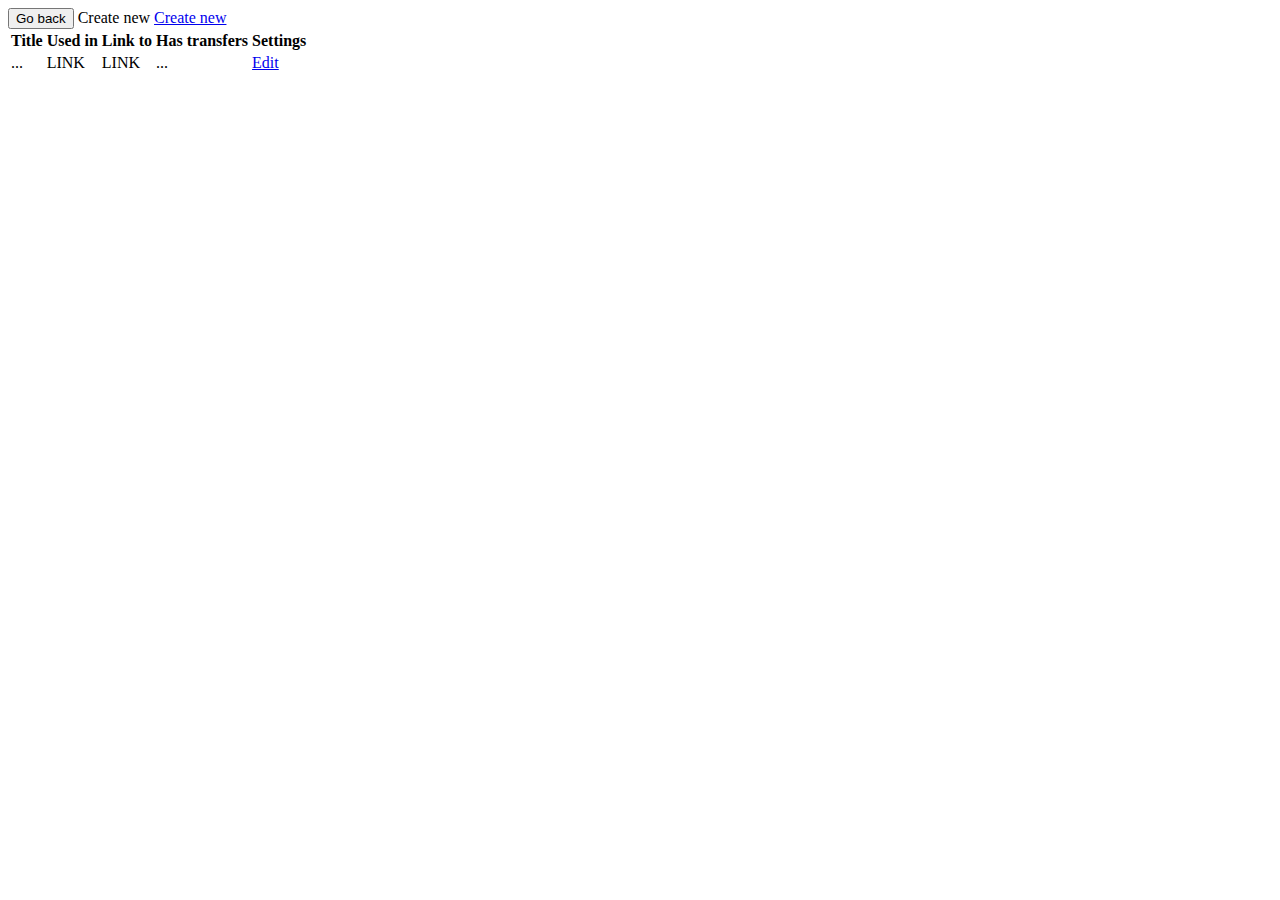
==== src/main/resources/templates/categories.html @ 426bf992 "Create profile page" ====
<!DOCTYPE html>
<html xmlns:th="https://www.thymeleaf.org">

<head th:replace="index.html :: head"></head>

<body>
  <div th:replace="index.html :: header"></div>

  <main class="container">
    <section class="card content">
        <button th:if="${parent != null}" onclick="history.back()" class="button button-cancel">Go back</button>

        <a th:if="${parent != null}" th:href="'/categories/new?parentId=' + ${parent}" class="button">Create new</a>
        <a th:if="${parent == null}" href="/categories/new" class="button">Create new</a>
        
        <table class="table">
        <thead>
          <tr>
            <th>Title</th>
            <th>Used in</th>
            <th>Link to</th>
            <th>Has transfers</th>
            <th>Settings</th>
          </tr>
        </thead>
        <tbody>
            <tr th:each="category: ${categories}">
                <td th:text="${category.title}">...</td>
                <td>
                   <div th:each="wallet : ${category.inWallets}">
                        <a 
                            th:href="'/transfers?walletId=' + ${wallet.id}" 
                            th:text="${wallet.title}">LINK</a>
                   </div>
                </td>
                <td>
                   <div th:each="wallet : ${category.wallets}">
                        <a 
                            th:href="'/wallets/' + ${wallet.id}" 
                            th:text="${wallet.title}">LINK</a>
                   </div>
                </td>
                <td th:text="${category.hasTransfers ? 'yes' : 'no'}">...</td>
                <td style="display: flex; gap: 1rem;">
                    
                    <a class="button" th:href="'/categories/' + ${category.id}" href="#">Edit</a>
                    
                </td>
            </tr>
        </tbody>
      </table>
    </section>
  </main>

  <div th:replace="index.html :: footer"></div>

</body>

</html>
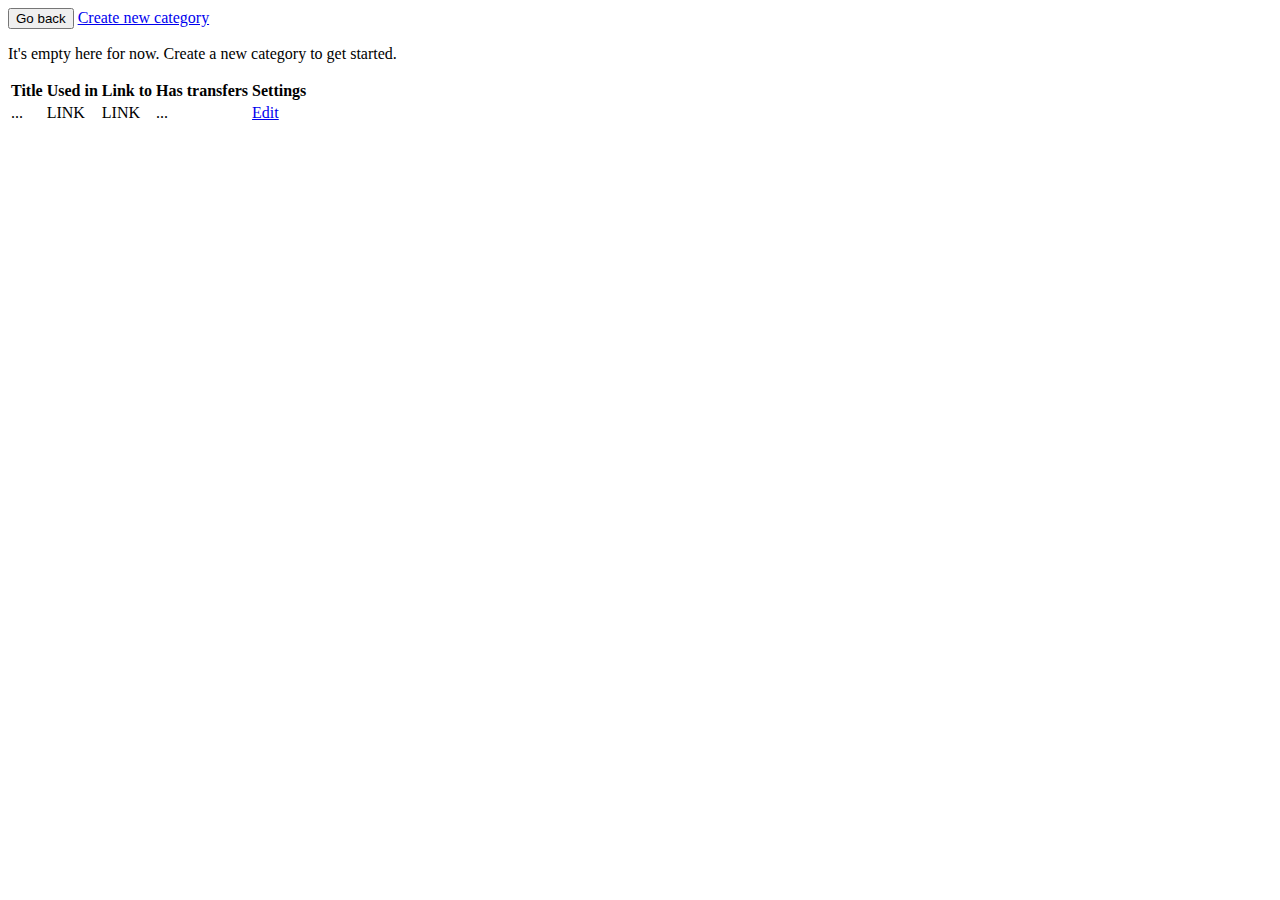
==== commit c4006639: "Create info messages for new users" ====
--- a/src/main/resources/templates/categories.html
+++ b/src/main/resources/templates/categories.html
@@ -10,10 +10,13 @@
     <section class="card content">
         <button th:if="${parent != null}" onclick="history.back()" class="button button-cancel">Go back</button>
 
-        <a th:if="${parent != null}" th:href="'/categories/new?parentId=' + ${parent}" class="button">Create new</a>
-        <a th:if="${parent == null}" href="/categories/new" class="button">Create new</a>
+        <a th:if="${parent == null}" href="/categories/new" class="button">Create new category</a>
         
-        <table class="table">
+        <p th:if="${categories.isEmpty()}" class="medium center">
+            It's empty here for now. Create a new category to get started.
+        </p>
+        
+        <table class="table" th:if="${! categories.isEmpty()}">
         <thead>
           <tr>
             <th>Title</th>
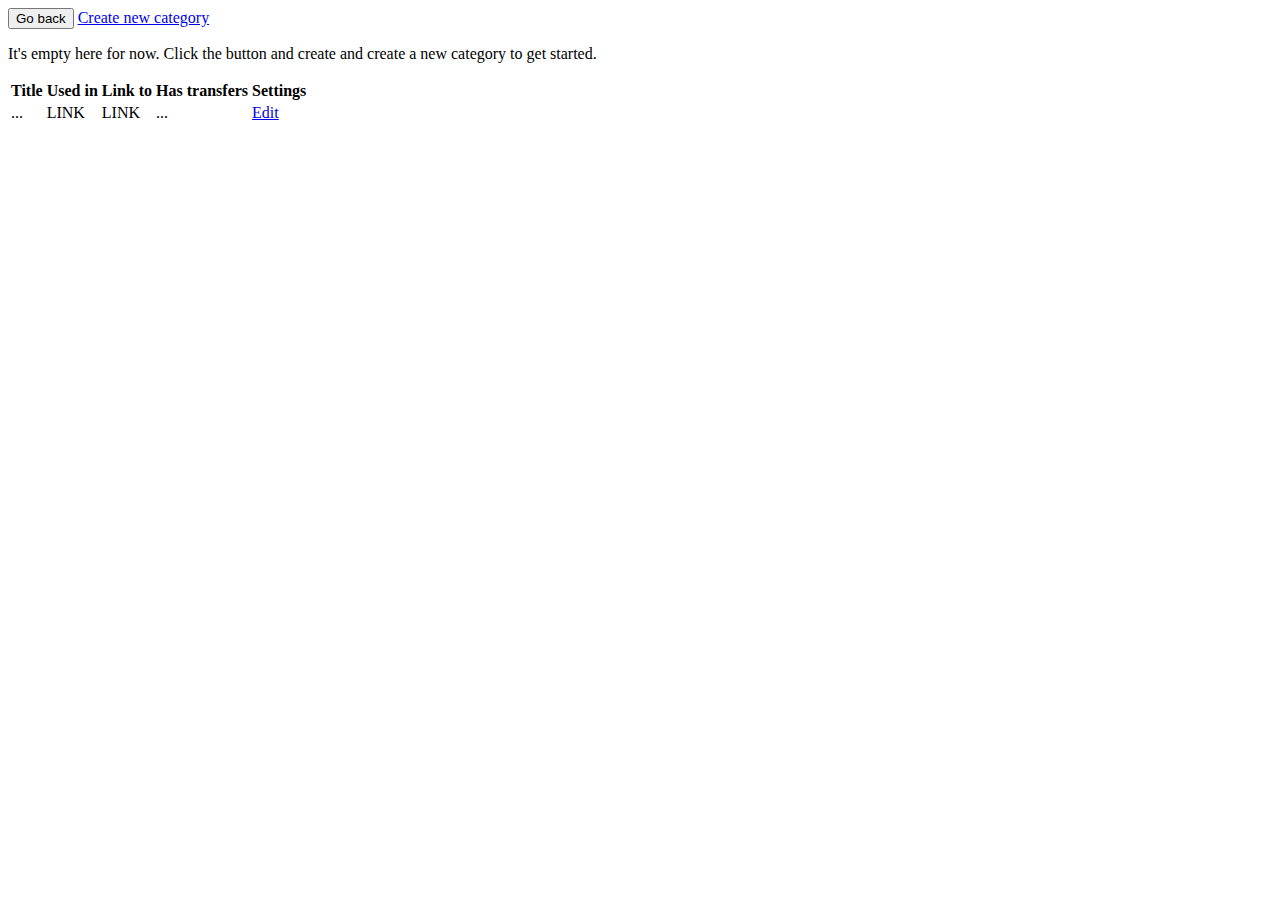
==== commit 004c7250: "fix ui text" ====
--- a/src/main/resources/templates/categories.html
+++ b/src/main/resources/templates/categories.html
@@ -13,7 +13,7 @@
         <a th:if="${parent == null}" href="/categories/new" class="button">Create new category</a>
         
         <p th:if="${categories.isEmpty()}" class="medium center">
-            It's empty here for now. Create a new category to get started.
+            It's empty here for now. Click the button and create and create a new category to get started.
         </p>
         
         <table class="table" th:if="${! categories.isEmpty()}">
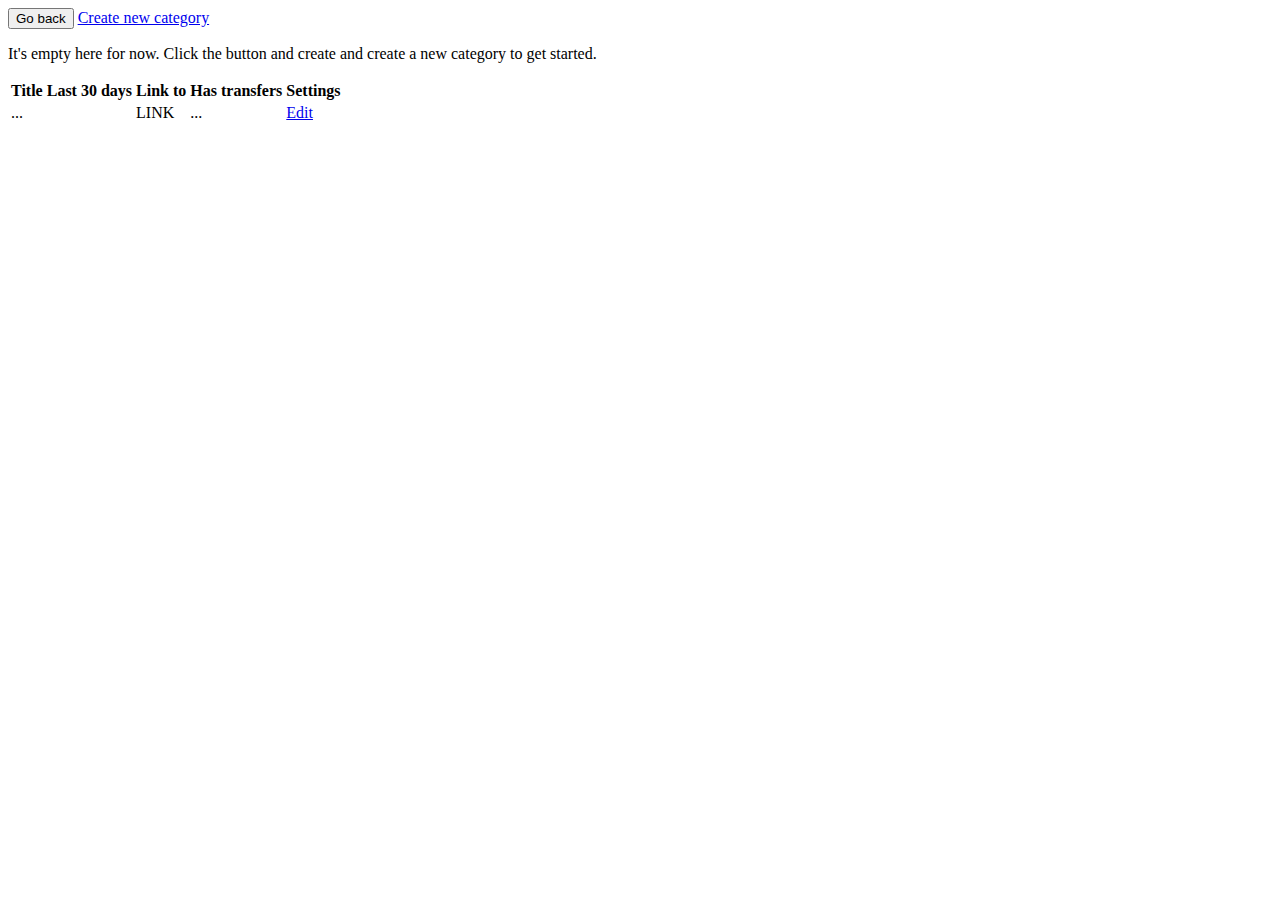
==== commit 5ec5505b: "Update statistics" ====
--- a/src/main/resources/templates/categories.html
+++ b/src/main/resources/templates/categories.html
@@ -20,7 +20,7 @@
         <thead>
           <tr>
             <th>Title</th>
-            <th>Used in</th>
+            <th>Last 30 days</th>
             <th>Link to</th>
             <th>Has transfers</th>
             <th>Settings</th>
@@ -30,11 +30,11 @@
             <tr th:each="category: ${categories}">
                 <td th:text="${category.title}">...</td>
                 <td>
-                   <div th:each="wallet : ${category.inWallets}">
-                        <a 
-                            th:href="'/transfers?walletId=' + ${wallet.id}" 
-                            th:text="${wallet.title}">LINK</a>
-                   </div>
+                    <div 
+                        th:each="item : ${category.last30Days}" 
+                        class="money" 
+                        th:text="${item.currency.toUpperCase()} + ' ' + ${item.value}"> 
+                    </div>
                 </td>
                 <td>
                    <div th:each="wallet : ${category.wallets}">
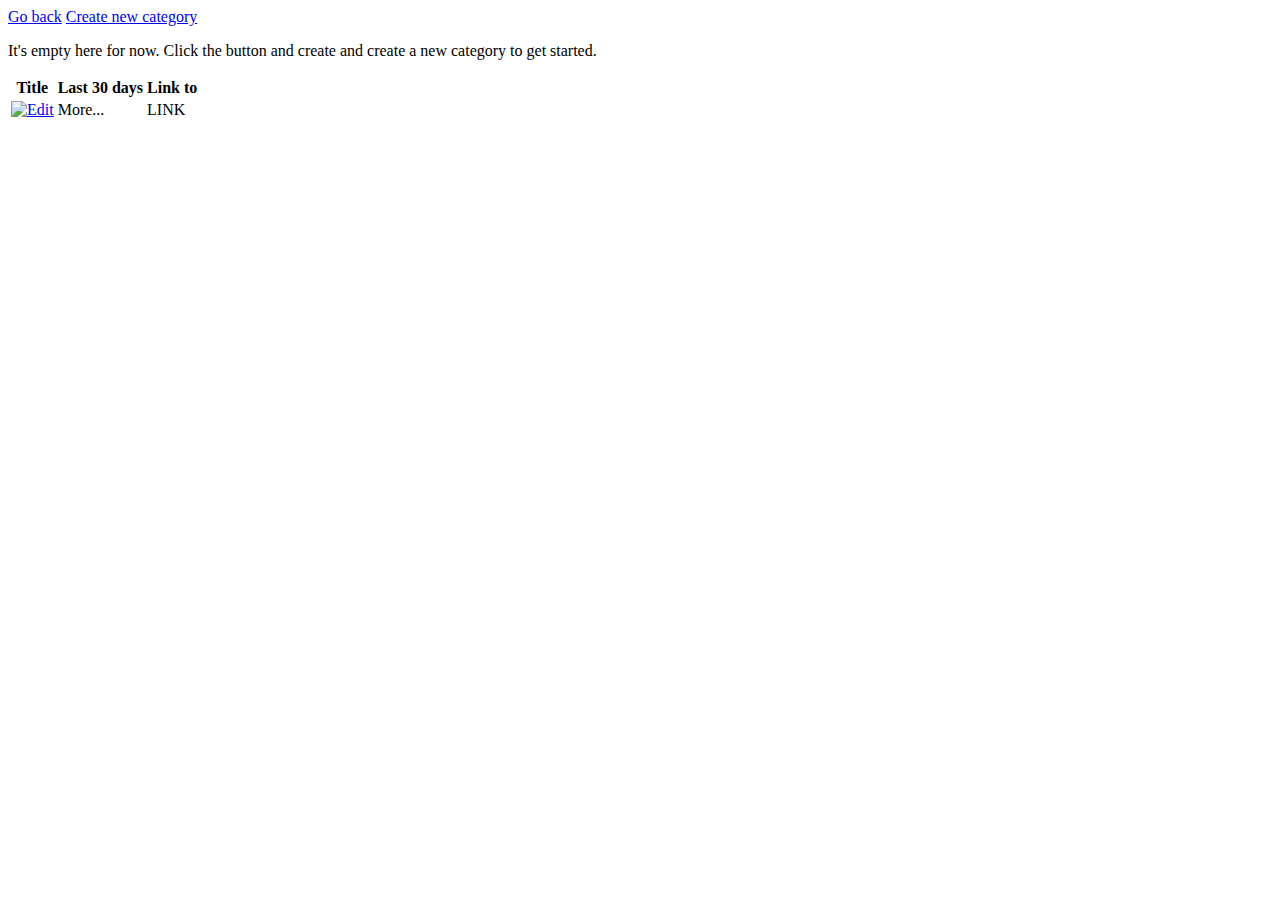
==== commit 7177c1a7: "Add category statistic" ====
--- a/src/main/resources/templates/categories.html
+++ b/src/main/resources/templates/categories.html
@@ -4,11 +4,13 @@
 <head th:replace="index.html :: head"></head>
 
 <body>
-  <div th:replace="index.html :: header"></div>
+  <div th:replace="~{ index.html :: header }"></div>
 
   <main class="container">
+  
     <section class="card content">
-        <button th:if="${parent != null}" onclick="history.back()" class="button button-cancel">Go back</button>
+        
+        <a onclick="history.back()" href="#">Go back</a>
 
         <a th:if="${parent == null}" href="/categories/new" class="button">Create new category</a>
         
@@ -22,32 +24,28 @@
             <th>Title</th>
             <th>Last 30 days</th>
             <th>Link to</th>
-            <th>Has transfers</th>
-            <th>Settings</th>
           </tr>
         </thead>
         <tbody>
             <tr th:each="category: ${categories}">
-                <td th:text="${category.title}">...</td>
-                <td>
-                    <div 
-                        th:each="item : ${category.last30Days}" 
-                        class="money" 
-                        th:text="${item.currency.toUpperCase()} + ' ' + ${item.value}"> 
+                <td >
+                    <span th:text="${category.title}"></span>
+                    <a th:href="'/categories/' + ${category.id} + '/edit'" href="#">
+                        <img class="text-ico" alt="Edit" th:src="@{/pen.svg}" src="#">
+                    </a>
+                </td>
+                <td class="right money">
+                    <div th:each="item : ${category.last30Days}" 
+                        th:text="${item.value} + ' ' + ${item.currency.toUpperCase()}">
                     </div>
+                    <a th:href="@{ /transfers/statistics( categoryId=${category.id} ) }">More...</a>
                 </td>
                 <td>
                    <div th:each="wallet : ${category.wallets}">
                         <a 
-                            th:href="'/wallets/' + ${wallet.id}" 
+                            th:href="'/wallets/' + ${wallet.id} + '/edit'" 
                             th:text="${wallet.title}">LINK</a>
                    </div>
-                </td>
-                <td th:text="${category.hasTransfers ? 'yes' : 'no'}">...</td>
-                <td style="display: flex; gap: 1rem;">
-                    
-                    <a class="button" th:href="'/categories/' + ${category.id}" href="#">Edit</a>
-                    
                 </td>
             </tr>
         </tbody>
